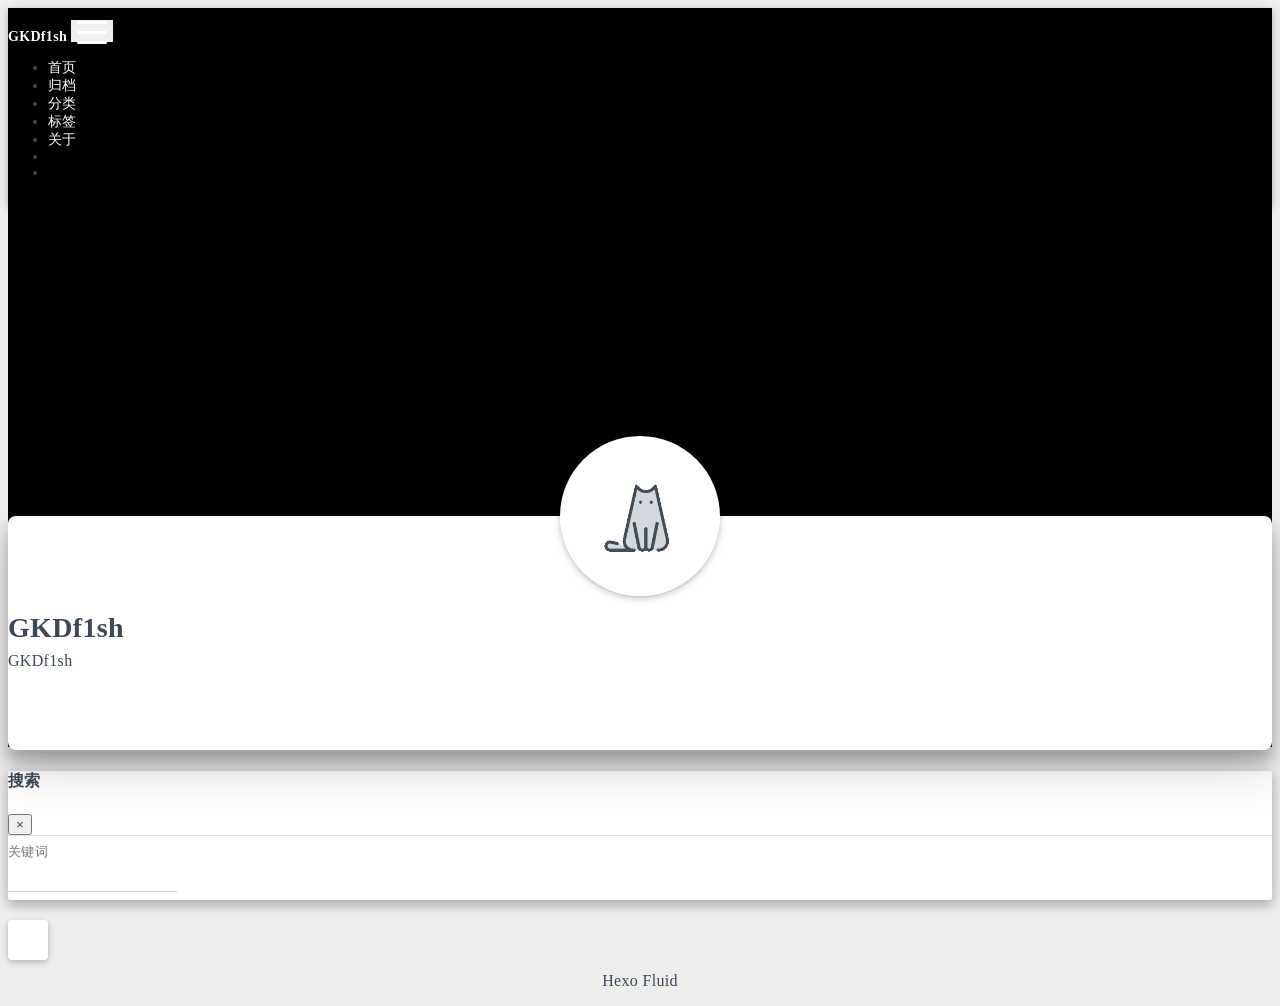
==== about/index.html @ b35aeddb "Site updated: 2026-03-15 00:06:07" ====
<!DOCTYPE html>
<html lang="zh-CN" data-default-color-scheme=auto>



<head>
  <meta charset="UTF-8">

  <link rel="apple-touch-icon" sizes="76x76" href="/img/avatar.png">
  <link rel="icon" href="/img/avatar.png">
  

  <meta name="viewport" content="width=device-width, initial-scale=1.0, maximum-scale=5.0, shrink-to-fit=no">
  <meta http-equiv="x-ua-compatible" content="ie=edge">
  
  <meta name="theme-color" content="#000000">
  <meta name="author" content="gkdgkd123">
  <meta name="keywords" content="">
  
    <meta property="og:type" content="website">
<meta property="og:title" content="关于">
<meta property="og:url" content="https://gkdgkd123.github.io/about/index.html">
<meta property="og:site_name" content="GKDf1sh">
<meta property="og:locale" content="zh_CN">
<meta property="article:published_time" content="2026-03-14T16:05:01.000Z">
<meta property="article:modified_time" content="2026-03-14T16:05:16.352Z">
<meta property="article:author" content="gkdgkd123">
<meta name="twitter:card" content="summary_large_image">
  
  
  
  <title>关于 - GKDf1sh</title>

  <link  rel="stylesheet" href="https://lib.baomitu.com/twitter-bootstrap/4.6.1/css/bootstrap.min.css" />



  <link  rel="stylesheet" href="https://lib.baomitu.com/github-markdown-css/4.0.0/github-markdown.min.css" />

  <link  rel="stylesheet" href="https://lib.baomitu.com/hint.css/2.7.0/hint.min.css" />

  <link  rel="stylesheet" href="https://lib.baomitu.com/fancybox/3.5.7/jquery.fancybox.min.css" />



<!-- 主题依赖的图标库，不要自行修改 -->
<!-- Do not modify the link that theme dependent icons -->

<link rel="stylesheet" href="//at.alicdn.com/t/c/font_1749284_5i9bdhy70f8.css">



<link rel="stylesheet" href="//at.alicdn.com/t/c/font_1736178_k526ubmyhba.css">


<link  rel="stylesheet" href="/css/main.css" />


  <link id="highlight-css" rel="stylesheet" href="/css/highlight.css" />
  
    <link id="highlight-css-dark" rel="stylesheet" href="/css/highlight-dark.css" />
  



  
<link rel="stylesheet" href="/css/custom.css">



  <script id="fluid-configs">
    var Fluid = window.Fluid || {};
    Fluid.ctx = Object.assign({}, Fluid.ctx)
    var CONFIG = {"hostname":"gkdgkd123.github.io","root":"/","version":"1.9.9","typing":{"enable":true,"typeSpeed":70,"cursorChar":"_","loop":false,"scope":[]},"anchorjs":{"enable":true,"element":"h1,h2,h3,h4,h5,h6","placement":"left","visible":"hover","icon":""},"progressbar":{"enable":true,"height_px":3,"color":"#29d","options":{"showSpinner":false,"trickleSpeed":100}},"code_language":{"enable":true,"default":"TEXT"},"copy_btn":true,"image_caption":{"enable":true},"image_zoom":{"enable":true,"img_url_replace":["",""]},"toc":{"enable":true,"expand_all":true,"placement":"right","headingSelector":"h1,h2,h3,h4,h5,h6","collapseDepth":0},"lazyload":{"enable":true,"loading_img":"/img/loading.gif","onlypost":false,"offset_factor":2},"web_analytics":{"enable":false,"follow_dnt":true,"baidu":null,"google":{"measurement_id":null},"tencent":{"sid":null,"cid":null},"leancloud":{"app_id":null,"app_key":null,"server_url":null,"path":"window.location.pathname","ignore_local":false},"openkounter":{"server_url":"https://open-kounter.mintimate.cn","path":"window.location.pathname","ignore_local":false},"umami":{"src":null,"website_id":null,"domains":null,"start_time":"2024-01-01T00:00:00.000Z","token":null,"api_server":null}},"search_path":"/local-search.xml","include_content_in_search":true};

    if (CONFIG.web_analytics.follow_dnt) {
      var dntVal = navigator.doNotTrack || window.doNotTrack || navigator.msDoNotTrack;
      Fluid.ctx.dnt = dntVal && (dntVal.startsWith('1') || dntVal.startsWith('yes') || dntVal.startsWith('on'));
    }
  </script>
  <script  src="/js/utils.js" ></script>
  <script  src="/js/color-schema.js" ></script>
  


  
<meta name="generator" content="Hexo 8.1.1"></head>


<body>
  

  <header>
    

<div class="header-inner" style="height: 60vh;">
  <nav id="navbar" class="navbar fixed-top  navbar-expand-lg navbar-dark scrolling-navbar">
  <div class="container">
    <a class="navbar-brand" href="/">
      <strong>GKDf1sh</strong>
    </a>

    <button id="navbar-toggler-btn" class="navbar-toggler" type="button" data-toggle="collapse"
            data-target="#navbarSupportedContent"
            aria-controls="navbarSupportedContent" aria-expanded="false" aria-label="Toggle navigation">
      <div class="animated-icon"><span></span><span></span><span></span></div>
    </button>

    <!-- Collapsible content (desktop) -->
    <div class="collapse navbar-collapse" id="navbarSupportedContent">
      <ul class="navbar-nav ml-auto text-center">
        
          
          
          
          
            <li class="nav-item">
              <a class="nav-link" href="/" target="_self">
                <i class="iconfont icon-home-fill"></i>
                <span>首页</span>
              </a>
            </li>
          
        
          
          
          
          
            <li class="nav-item">
              <a class="nav-link" href="/archives/" target="_self">
                <i class="iconfont icon-archive-fill"></i>
                <span>归档</span>
              </a>
            </li>
          
        
          
          
          
          
            <li class="nav-item">
              <a class="nav-link" href="/categories/" target="_self">
                <i class="iconfont icon-category-fill"></i>
                <span>分类</span>
              </a>
            </li>
          
        
          
          
          
          
            <li class="nav-item">
              <a class="nav-link" href="/tags/" target="_self">
                <i class="iconfont icon-tags-fill"></i>
                <span>标签</span>
              </a>
            </li>
          
        
          
          
          
          
            <li class="nav-item">
              <a class="nav-link" href="/about/" target="_self">
                <i class="iconfont icon-user-fill"></i>
                <span>关于</span>
              </a>
            </li>
          
        
        
          <li class="nav-item" id="search-btn">
            <a class="nav-link" target="_self" href="javascript:;" data-toggle="modal" data-target="#modalSearch" aria-label="Search">
              <i class="iconfont icon-search"></i>
            </a>
          </li>
          
        
        
          <li class="nav-item" id="color-toggle-btn">
            <a class="nav-link" target="_self" href="javascript:;" aria-label="Color Toggle">
              <i class="iconfont icon-dark" id="color-toggle-icon"></i>
            </a>
          </li>
        
      </ul>
    </div>
  </div>
</nav>

<!-- Mobile grid menu overlay -->
<div id="mobile-grid-menu" class="d-lg-none">
  <div class="mobile-grid-menu-inner">
    <div class="container">
      <div class="row">
        
          
          
          
          
            <div class="col-4 mobile-grid-cell">
              <a href="/" target="_self">
                <div class="mobile-grid-item">
                  <i class="iconfont icon-home-fill"></i>
                  <span>首页</span>
                </div>
              </a>
            </div>
          
        
          
          
          
          
            <div class="col-4 mobile-grid-cell">
              <a href="/archives/" target="_self">
                <div class="mobile-grid-item">
                  <i class="iconfont icon-archive-fill"></i>
                  <span>归档</span>
                </div>
              </a>
            </div>
          
        
          
          
          
          
            <div class="col-4 mobile-grid-cell">
              <a href="/categories/" target="_self">
                <div class="mobile-grid-item">
                  <i class="iconfont icon-category-fill"></i>
                  <span>分类</span>
                </div>
              </a>
            </div>
          
        
          
          
          
          
            <div class="col-4 mobile-grid-cell">
              <a href="/tags/" target="_self">
                <div class="mobile-grid-item">
                  <i class="iconfont icon-tags-fill"></i>
                  <span>标签</span>
                </div>
              </a>
            </div>
          
        
          
          
          
          
            <div class="col-4 mobile-grid-cell">
              <a href="/about/" target="_self">
                <div class="mobile-grid-item">
                  <i class="iconfont icon-user-fill"></i>
                  <span>关于</span>
                </div>
              </a>
            </div>
          
        
        
          <div class="col-4 mobile-grid-cell" id="mobile-search-btn">
            <a href="javascript:;" data-toggle="modal" data-target="#modalSearch" aria-label="Search">
              <div class="mobile-grid-item">
                <i class="iconfont icon-search"></i>
                <span>搜索</span>
              </div>
            </a>
          </div>
        
        
          <div class="col-4 mobile-grid-cell" id="mobile-color-toggle-btn"
               data-label-light="开灯"
               data-label-dark="关灯">
            <a href="javascript:;" aria-label="Color Toggle">
              <div class="mobile-grid-item">
                <i class="iconfont icon-dark" id="mobile-color-toggle-icon"></i>
                <span id="mobile-color-toggle-label">关灯</span>
              </div>
            </a>
          </div>
        
      </div>
    </div>
  </div>
</div>

  

<div id="banner" class="banner" parallax=true
     style="background: url('/img/default.png') no-repeat center center; background-size: cover;">
  <div class="full-bg-img">
    <div class="mask flex-center" style="background-color: rgba(0, 0, 0, 0.3)">
      <div class="banner-text text-center fade-in-up">
        <div class="h2">
          
            <span id="subtitle" data-typed-text="关于"></span>
          
        </div>

        
      </div>

      
    </div>
  </div>
</div>



</div>

  </header>

  <main>
    
      <div class="container nopadding-x-md">
        <div id="board"
          >
          
            <div class="about-avatar">
              <img src="/img/avatar.png" srcset="/img/loading.gif" lazyload class="img-fluid" alt="avatar">
            </div>
          
          <div class="container">
            <div class="row">
              <div class="col-12 col-md-10 m-auto">
                

<div class="text-center">
  <div class="about-info">
    <div class="about-name">GKDf1sh</div>
    <div class="about-intro">GKDf1sh</div>
    <div class="about-icons">
      
        
        
        
        <a href=https://github.com/gkdgkd123 class="
           hint--bottom hint--rounded"
           aria-label="GitHub"
           target="_blank"
        >
          <i class="iconfont icon-github-fill" aria-hidden="true"></i>
          
        </a>
      
    </div>
  </div>
</div>

<article class="about-content page-content mt-5">
  <div class="markdown-body">
    
  </div>

  
</article>





  



  



  



  



  





              </div>
            </div>
          </div>
        </div>
      </div>
    

    
      <a id="scroll-top-button" aria-label="TOP" href="#" role="button">
        <i class="iconfont icon-arrowup" aria-hidden="true"></i>
      </a>
    

    
      <div class="modal fade" id="modalSearch" tabindex="-1" role="dialog" aria-labelledby="ModalLabel"
     aria-hidden="true">
  <div class="modal-dialog modal-dialog-scrollable modal-lg" role="document">
    <div class="modal-content">
      <div class="modal-header text-center">
        <h4 class="modal-title w-100 font-weight-bold">搜索</h4>
        <button type="button" id="local-search-close" class="close" data-dismiss="modal" aria-label="Close">
          <span aria-hidden="true">&times;</span>
        </button>
      </div>
      <div class="modal-body mx-3">
        <div class="md-form mb-5">
          <input type="text" id="local-search-input" class="form-control validate">
          <label data-error="x" data-success="v" for="local-search-input">关键词</label>
        </div>
        <div class="list-group" id="local-search-result"></div>
      </div>
    </div>
  </div>
</div>

    

    
  </main>

  <footer>
    <div class="footer-inner">
  
    <div class="footer-content">
       <a href="https://hexo.io" target="_blank" rel="nofollow noopener"><span>Hexo</span></a> <i class="iconfont icon-love"></i> <a href="https://github.com/fluid-dev/hexo-theme-fluid" target="_blank" rel="nofollow noopener"><span>Fluid</span></a> 
    </div>
  
  
  
</div>

  </footer>

  <!-- Scripts -->
  
  <script  src="https://lib.baomitu.com/nprogress/0.2.0/nprogress.min.js" ></script>
  <link  rel="stylesheet" href="https://lib.baomitu.com/nprogress/0.2.0/nprogress.min.css" />

  <script>
    NProgress.configure({"showSpinner":false,"trickleSpeed":100})
    NProgress.start()
    window.addEventListener('load', function() {
      NProgress.done();
    })
  </script>


<script  src="https://lib.baomitu.com/jquery/3.6.4/jquery.min.js" ></script>
<script  src="https://lib.baomitu.com/twitter-bootstrap/4.6.1/js/bootstrap.min.js" ></script>
<script  src="/js/events.js" ></script>
<script  src="/js/plugins.js" ></script>


  <script  src="https://lib.baomitu.com/typed.js/2.0.12/typed.min.js" ></script>
  <script>
    (function (window, document) {
      var typing = Fluid.plugins.typing;
      var subtitle = document.getElementById('subtitle');
      if (!subtitle || !typing) {
        return;
      }
      var text = subtitle.getAttribute('data-typed-text');
      
        typing(text);
      
    })(window, document);
  </script>




  
    <script  src="/js/img-lazyload.js" ></script>
  




  <script src=https://lib.baomitu.com/clipboard.js/2.0.11/clipboard.min.js></script>

  <script>Fluid.plugins.codeWidget();</script>


  
<script>
  Fluid.utils.createScript('https://lib.baomitu.com/anchor-js/5.0.0/anchor.min.js', function() {
    window.anchors.options = {
      placement: CONFIG.anchorjs.placement,
      visible  : CONFIG.anchorjs.visible
    };
    if (CONFIG.anchorjs.icon) {
      window.anchors.options.icon = CONFIG.anchorjs.icon;
    }
    var el = (CONFIG.anchorjs.element || 'h1,h2,h3,h4,h5,h6').split(',');
    var res = [];
    for (var item of el) {
      res.push('.markdown-body > ' + item.trim());
    }
    if (CONFIG.anchorjs.placement === 'left') {
      window.anchors.options.class = 'anchorjs-link-left';
    }
    window.anchors.add(res.join(', '));

    Fluid.events.registerRefreshCallback(function() {
      if ('anchors' in window) {
        anchors.removeAll();
        var el = (CONFIG.anchorjs.element || 'h1,h2,h3,h4,h5,h6').split(',');
        var res = [];
        for (var item of el) {
          res.push('.markdown-body > ' + item.trim());
        }
        if (CONFIG.anchorjs.placement === 'left') {
          anchors.options.class = 'anchorjs-link-left';
        }
        anchors.add(res.join(', '));
      }
    });
  });
</script>


  
<script>
  Fluid.utils.createScript('https://lib.baomitu.com/fancybox/3.5.7/jquery.fancybox.min.js', function() {
    Fluid.plugins.fancyBox();
  });
</script>


  <script>Fluid.plugins.imageCaption();</script>

  <script  src="/js/local-search.js" ></script>





<!-- 主题的启动项，将它保持在最底部 -->
<!-- the boot of the theme, keep it at the bottom -->
<script  src="/js/boot.js" ></script>


  

  <noscript>
    <div class="noscript-warning">博客在允许 JavaScript 运行的环境下浏览效果更佳</div>
  </noscript>
</body>
</html>
---- css/main.css ----
.anchorjs-link {
  text-decoration: none !important;
  transition: opacity 0.2s ease-in-out;
}
.markdown-body h1:hover > .anchorjs-link,
h2:hover > .anchorjs-link,
h3:hover > .anchorjs-link,
h4:hover > .anchorjs-link,
h5:hover > .anchorjs-link,
h6:hover > .anchorjs-link {
  opacity: 1;
}
.banner {
  height: 100%;
  position: relative;
  overflow: hidden;
  cursor: default;
}
.banner .mask {
  position: absolute;
  width: 100%;
  height: 100%;
  background-color: rgba(0,0,0,0.3);
}
.banner[parallax="true"] {
  will-change: transform;
  -webkit-transform-style: preserve-3d;
  -webkit-backface-visibility: hidden;
  transition: transform 0.05s ease-out;
}
@media (max-width: 100vh) {
  .header-inner {
    max-height: 100vw;
  }
  #board {
    margin-top: -1rem !important;
  }
}
@media (max-width: 79.99vh) {
  .scroll-down-bar {
    display: none;
  }
}
#board {
  position: relative;
  margin-top: -2rem;
  padding: 3rem 0;
  background-color: var(--board-bg-color);
  transition: background-color 0.2s ease-in-out;
  border-radius: 0.5rem;
  z-index: 3;
  -webkit-box-shadow: 0 12px 15px 0 rgba(0,0,0,0.24), 0 17px 50px 0 rgba(0,0,0,0.19);
  box-shadow: 0 12px 15px 0 rgba(0,0,0,0.24), 0 17px 50px 0 rgba(0,0,0,0.19);
}
.code-widget {
  display: inline-block;
  background-color: transparent;
  font-size: 0.75rem;
  line-height: 1;
  font-weight: bold;
  padding: 0.3rem 0.1rem 0.1rem 0.1rem;
  position: absolute;
  right: 0.45rem;
  top: 0.15rem;
  z-index: 1;
}
.code-widget-light {
  color: #999;
}
.code-widget-dark {
  color: #bababa;
}
.copy-btn {
  cursor: pointer;
  user-select: none;
  -webkit-appearance: none;
  outline: none;
}
.copy-btn > i {
  font-size: 0.75rem !important;
  font-weight: 400;
  margin-right: 0.15rem;
  opacity: 0;
  transition: opacity 0.2s ease-in-out;
}
.markdown-body pre:hover > .copy-btn > i {
  opacity: 0.9;
}
.markdown-body pre:hover > .copy-btn,
.markdown-body pre:not(:hover) > .copy-btn {
  outline: none;
}
.license-box {
  background-color: rgba(27,31,35,0.05);
  transition: background-color 0.2s ease-in-out;
  border-radius: 4px;
  font-size: 0.9rem;
  overflow: hidden;
  padding: 1.25rem;
  position: relative;
  z-index: 1;
}
.license-box .license-icon {
  position: absolute;
  top: 50%;
  left: 100%;
}
.license-box .license-icon::after {
  content: "\e8e4";
  font-size: 12.5rem;
  line-height: 1;
  opacity: 0.1;
  position: relative;
  left: -0.85em;
  bottom: 0.5em;
  z-index: -1;
}
.license-box .license-title {
  margin-bottom: 1rem;
}
.license-box .license-title div:nth-child(1) {
  line-height: 1.2;
  margin-bottom: 0.25rem;
}
.license-box .license-title div:nth-child(2) {
  color: var(--sec-text-color);
  font-size: 0.8rem;
}
.license-box .license-meta {
  align-items: center;
  display: flex;
  flex-wrap: wrap;
  justify-content: flex-start;
}
.license-box .license-meta .license-meta-item {
  align-items: center;
  justify-content: center;
  margin-right: 1.5rem;
}
.license-box .license-meta .license-meta-item div:nth-child(1) {
  color: var(--sec-text-color);
  font-size: 0.8rem;
  font-weight: normal;
}
.license-box .license-meta .license-meta-item i.iconfont {
  font-size: 1rem;
}
@media (max-width: 575px) and (min-width: 425px) {
  .license-box .license-meta .license-meta-item {
    display: flex;
    justify-content: flex-start;
    flex-wrap: wrap;
    font-size: 0.8rem;
    flex: 0 0 50%;
    max-width: 50%;
    margin-right: 0;
  }
  .license-box .license-meta .license-meta-item div:nth-child(1) {
    margin-right: 0.5rem;
  }
  .license-box .license-meta .license-meta-date {
    order: -1;
  }
}
@media (max-width: 424px) {
  .license-box::after {
    top: -65px;
  }
  .license-box .license-meta {
    flex-direction: column;
    align-items: flex-start;
  }
  .license-box .license-meta .license-meta-item {
    display: flex;
    flex-wrap: wrap;
    font-size: 0.8rem;
  }
  .license-box .license-meta .license-meta-item div:nth-child(1) {
    margin-right: 0.5rem;
  }
}
.footer-inner {
  padding: 3rem 0 1rem 0;
  text-align: center;
}
.footer-inner > div:not(:first-child) {
  margin: 0.25rem 0;
  font-size: 0.85rem;
}
.footer-inner .statistics {
  display: flex;
  flex-direction: row;
  justify-content: center;
}
.footer-inner .statistics > span {
  flex: 1;
  margin: 0 0.25rem;
}
.footer-inner .statistics > *:nth-last-child(2):first-child {
  text-align: right;
}
.footer-inner .statistics > *:nth-last-child(2):first-child ~ * {
  text-align: left;
}
.footer-inner .beian {
  display: flex;
  flex-direction: row;
  justify-content: center;
}
.footer-inner .beian > * {
  margin: 0 0.25rem;
}
.footer-inner .beian-police {
  position: relative;
  overflow: hidden;
  display: inline-flex;
  align-items: center;
  justify-content: left;
}
.footer-inner .beian-police img {
  margin-right: 3px;
  width: 1rem;
  height: 1rem;
  margin-bottom: 0.1rem;
}
@media (max-width: 424px) {
  .footer-inner .statistics {
    flex-direction: column;
  }
  .footer-inner .statistics > *:nth-last-child(2):first-child {
    text-align: center;
  }
  .footer-inner .statistics > *:nth-last-child(2):first-child ~ * {
    text-align: center;
  }
  .footer-inner .beian {
    flex-direction: column;
  }
  .footer-inner .beian .beian-police {
    justify-content: center;
  }
  .footer-inner .beian > *:nth-last-child(2):first-child {
    text-align: center;
  }
  .footer-inner .beian > *:nth-last-child(2):first-child ~ * {
    text-align: center;
  }
}
sup > a::before,
.footnote-text::before {
  display: block;
  content: "";
  margin-top: -5rem;
  height: 5rem;
  width: 1px;
  visibility: hidden;
}
sup > a::before,
.footnote-text::before {
  display: inline-block;
}
.footnote-item::before {
  display: block;
  content: "";
  margin-top: -5rem;
  height: 5rem;
  width: 1px;
  visibility: hidden;
}
.footnote-list ol {
  list-style-type: none;
  counter-reset: sectioncounter;
  padding-left: 0.5rem;
  font-size: 0.95rem;
}
.footnote-list ol li:before {
  font-family: "Helvetica Neue", monospace, "Monaco";
  content: "[" counter(sectioncounter) "]";
  counter-increment: sectioncounter;
}
.footnote-list ol li+li {
  margin-top: 0.5rem;
}
.footnote-text {
  padding-left: 0.5em;
}
.navbar {
  background-color: transparent;
  font-size: 0.875rem;
  box-shadow: 0 2px 5px 0 rgba(0,0,0,0.16), 0 2px 10px 0 rgba(0,0,0,0.12);
  -webkit-box-shadow: 0 2px 5px 0 rgba(0,0,0,0.16), 0 2px 10px 0 rgba(0,0,0,0.12);
}
.navbar .navbar-brand {
  color: var(--navbar-text-color);
}
.navbar .navbar-toggler .animated-icon span {
  background-color: var(--navbar-text-color);
}
.navbar .nav-item .nav-link {
  display: block;
  color: var(--navbar-text-color);
  transition: color 0.2s ease-in-out, background-color 0.2s ease-in-out;
}
.navbar .nav-item .nav-link:hover {
  color: var(--link-hover-color);
}
.navbar .nav-item .nav-link:focus {
  color: var(--navbar-text-color);
}
.navbar .nav-item .nav-link i {
  font-size: 0.875rem;
  line-height: inherit;
}
.navbar .nav-item .nav-link i:only-child {
  margin: 0 0.2rem;
}
.navbar .navbar-toggler {
  border-width: 0;
  outline: 0;
}
.navbar.scrolling-navbar {
  will-change: background, padding;
  -webkit-transition: background 0.5s ease-in-out, padding 0.5s ease-in-out;
  transition: background 0.5s ease-in-out, padding 0.5s ease-in-out;
}
@media (min-width: 600px) {
  .navbar.scrolling-navbar {
    padding-top: 12px;
    padding-bottom: 12px;
  }
  .navbar.scrolling-navbar .navbar-nav > li {
    -webkit-transition-duration: 1s;
    transition-duration: 1s;
  }
}
.navbar.scrolling-navbar.top-nav-collapse {
  padding-top: 5px;
  padding-bottom: 5px;
}
.navbar .dropdown-menu {
  font-size: 0.875rem;
  color: var(--navbar-text-color);
  background-color: rgba(0,0,0,0.3);
  border: none;
  min-width: 8rem;
  -webkit-transition: background 0.5s ease-in-out, padding 0.5s ease-in-out;
  transition: background 0.5s ease-in-out, padding 0.5s ease-in-out;
}
@media (max-width: 991.98px) {
  .navbar .dropdown-menu {
    text-align: center;
  }
}
.navbar .dropdown-item {
  color: var(--navbar-text-color);
}
.navbar .dropdown-item:hover,
.navbar .dropdown-item:focus {
  color: var(--link-hover-color);
  background-color: rgba(0,0,0,0.1);
}
@media (min-width: 992px) {
  .navbar .dropdown:hover > .dropdown-menu {
    display: block;
  }
  .navbar .dropdown > .dropdown-toggle:active {
    pointer-events: none;
  }
  .navbar .dropdown-menu {
    top: 95%;
  }
}
.navbar .animated-icon {
  width: 30px;
  height: 20px;
  position: relative;
  margin: 0;
  -webkit-transform: rotate(0deg);
  -moz-transform: rotate(0deg);
  -o-transform: rotate(0deg);
  transform: rotate(0deg);
  -webkit-transition: 0.5s ease-in-out;
  -moz-transition: 0.5s ease-in-out;
  -o-transition: 0.5s ease-in-out;
  transition: 0.5s ease-in-out;
  cursor: pointer;
}
.navbar .animated-icon span {
  display: block;
  position: absolute;
  height: 3px;
  width: 100%;
  border-radius: 9px;
  opacity: 1;
  left: 0;
  -webkit-transform: rotate(0deg);
  -moz-transform: rotate(0deg);
  -o-transform: rotate(0deg);
  transform: rotate(0deg);
  -webkit-transition: 0.25s ease-in-out;
  -moz-transition: 0.25s ease-in-out;
  -o-transition: 0.25s ease-in-out;
  transition: 0.25s ease-in-out;
  background: #fff;
}
.navbar .animated-icon span:nth-child(1) {
  top: 0;
}
.navbar .animated-icon span:nth-child(2) {
  top: 10px;
}
.navbar .animated-icon span:nth-child(3) {
  top: 20px;
}
.navbar .animated-icon.open span:nth-child(1) {
  top: 11px;
  -webkit-transform: rotate(135deg);
  -moz-transform: rotate(135deg);
  -o-transform: rotate(135deg);
  transform: rotate(135deg);
}
.navbar .animated-icon.open span:nth-child(2) {
  opacity: 0;
  left: -60px;
}
.navbar .animated-icon.open span:nth-child(3) {
  top: 11px;
  -webkit-transform: rotate(-135deg);
  -moz-transform: rotate(-135deg);
  -o-transform: rotate(-135deg);
  transform: rotate(-135deg);
}
.navbar .dropdown-collapse,
.top-nav-collapse,
.navbar-col-show {
  background-color: var(--navbar-bg-color);
}
@media (max-width: 767px) {
  .navbar {
    font-size: 1rem;
    line-height: 2.5rem;
  }
}
.banner-text {
  color: var(--subtitle-color);
  max-width: calc(960px - 6rem);
  width: 80%;
  overflow-wrap: break-word;
}
.banner-text .typed-cursor {
  margin: 0 0.2rem;
}
@media (max-width: 767px) {
  #subtitle,
  .typed-cursor {
    font-size: 1.5rem;
  }
}
@media (max-width: 575px) {
  .banner-text {
    font-size: 0.9rem;
  }
  #subtitle,
  .typed-cursor {
    font-size: 1.35rem;
  }
}
#mobile-grid-menu {
  display: block;
  position: fixed;
  top: 0;
  left: 0;
  right: 0;
  bottom: 0;
  z-index: 1029;
  overflow-y: auto;
  -webkit-overflow-scrolling: touch;
  pointer-events: none;
  opacity: 0;
  transform: translateY(-12px);
  transition: opacity 0.18s ease, transform 0.18s ease;
  will-change: opacity, transform;
  background-color: var(--navbar-bg-color);
}
#mobile-grid-menu.show {
  pointer-events: auto;
  opacity: 1;
  transform: translateY(0);
}
#mobile-grid-menu.show .mobile-grid-cell,
#mobile-grid-menu.show .mobile-grid-group-header {
  animation: mobile-grid-cell-in 0.18s ease both;
}
#mobile-grid-menu .mobile-grid-menu-inner {
  padding-top: 70px;
  padding-bottom: 2rem;
}
#mobile-grid-menu .mobile-grid-group-header {
  color: var(--navbar-text-color);
  font-size: 0.8rem;
  opacity: 0.6;
  text-transform: uppercase;
  letter-spacing: 0.05em;
  padding: 1rem 15px 0.4rem;
  border-top: 1px solid rgba(255,255,255,0.1);
  margin-top: 0.5rem;
}
#mobile-grid-menu .mobile-grid-group-header:first-child {
  border-top: none;
  margin-top: 0;
}
#mobile-grid-menu .mobile-grid-group-header i {
  margin-right: 0.3rem;
  font-size: 0.8rem;
}
#mobile-grid-menu .mobile-grid-cell {
  padding: 0.5rem;
}
#mobile-grid-menu .mobile-grid-item {
  display: flex;
  flex-direction: column;
  align-items: center;
  justify-content: center;
  padding: 1rem 0.5rem;
  border-radius: 12px;
  background-color: rgba(255,255,255,0.08);
  transition: background-color 0.2s ease-in-out, transform 0.15s ease-in-out;
  cursor: pointer;
  min-height: 80px;
}
#mobile-grid-menu .mobile-grid-item:hover,
#mobile-grid-menu .mobile-grid-item:active {
  background-color: rgba(255,255,255,0.18);
  transform: scale(0.96);
}
#mobile-grid-menu .mobile-grid-item i {
  font-size: 1.6rem;
  color: var(--navbar-text-color);
  margin-bottom: 0.4rem;
  line-height: 1;
}
#mobile-grid-menu .mobile-grid-item span {
  font-size: 0.78rem;
  color: var(--navbar-text-color);
  text-align: center;
  line-height: 1.2;
  word-break: break-word;
}
#mobile-grid-menu a {
  text-decoration: none;
  color: var(--navbar-text-color);
}
#mobile-grid-menu a:hover {
  color: var(--navbar-text-color);
}
@media (max-width: 991.98px) {
  #navbarSupportedContent {
    display: none !important;
  }
}
.modal-dialog .modal-content {
  background-color: var(--board-bg-color);
  border: 0;
  border-radius: 0.125rem;
  -webkit-box-shadow: 0 5px 11px 0 rgba(0,0,0,0.18), 0 4px 15px 0 rgba(0,0,0,0.15);
  box-shadow: 0 5px 11px 0 rgba(0,0,0,0.18), 0 4px 15px 0 rgba(0,0,0,0.15);
}
.modal-dialog .modal-content .modal-header {
  border-bottom-color: var(--line-color);
  transition: border-bottom-color 0.2s ease-in-out;
}
.close {
  color: var(--text-color);
}
.close:hover {
  color: var(--link-hover-color);
}
.close:focus {
  outline: 0;
}
.modal-dialog .modal-content .modal-header {
  border-top-left-radius: 0.125rem;
  border-top-right-radius: 0.125rem;
  border-bottom: 1px solid #dee2e6;
}
.md-form {
  position: relative;
  margin-top: 1.5rem;
  margin-bottom: 1.5rem;
}
.md-form input[type] {
  -webkit-box-sizing: content-box;
  box-sizing: content-box;
  background-color: transparent;
  border: none;
  border-bottom: 1px solid #ced4da;
  border-radius: 0;
  outline: none;
  -webkit-box-shadow: none;
  box-shadow: none;
  transition: border-color 0.15s ease-in-out, box-shadow 0.15s ease-in-out, -webkit-box-shadow 0.15s ease-in-out;
}
.md-form input[type]:focus:not([readonly]) {
  border-bottom: 1px solid #4285f4;
  -webkit-box-shadow: 0 1px 0 0 #4285f4;
  box-shadow: 0 1px 0 0 #4285f4;
}
.md-form input[type]:focus:not([readonly]) + label {
  color: #4285f4;
}
.md-form input[type].valid,
.md-form input[type]:focus.valid {
  border-bottom: 1px solid #00c851;
  -webkit-box-shadow: 0 1px 0 0 #00c851;
  box-shadow: 0 1px 0 0 #00c851;
}
.md-form input[type].valid + label,
.md-form input[type]:focus.valid + label {
  color: #00c851;
}
.md-form input[type].invalid,
.md-form input[type]:focus.invalid {
  border-bottom: 1px solid #f44336;
  -webkit-box-shadow: 0 1px 0 0 #f44336;
  box-shadow: 0 1px 0 0 #f44336;
}
.md-form input[type].invalid + label,
.md-form input[type]:focus.invalid + label {
  color: #f44336;
}
.md-form input[type].validate {
  margin-bottom: 2.5rem;
}
.md-form input[type].form-control {
  height: auto;
  padding: 0.6rem 0 0.4rem 0;
  margin: 0 0 0.5rem 0;
  color: var(--text-color);
  background-color: transparent;
  border-radius: 0;
}
.md-form label {
  font-size: 0.8rem;
  position: absolute;
  top: -1rem;
  left: 0;
  color: #757575;
  cursor: text;
  transition: color 0.2s ease-out;
}
.modal-open[style] {
  padding-right: 0 !important;
  overflow: auto;
}
.modal-open[style] #navbar[style] {
  padding-right: 1rem !important;
}
#nprogress .bar {
  height: 3px !important;
  background-color: #29d !important;
}
#nprogress .peg {
  box-shadow: 0 0 14px #29d, 0 0 8px #29d !important;
}
@media (max-width: 575px) {
  #nprogress .bar {
    display: none;
  }
}
.noscript-warning {
  background-color: #f55;
  color: #fff;
  font-family: sans-serif;
  font-size: 1rem;
  font-weight: bold;
  position: fixed;
  left: 0;
  bottom: 0;
  text-align: center;
  width: 100%;
  z-index: 99;
}
.pagination {
  margin-top: 3rem;
  justify-content: center;
}
.pagination .space {
  align-self: flex-end;
}
.pagination .page-number,
.pagination .current,
.pagination .extend {
  outline: 0;
  border: 0;
  background-color: transparent;
  font-size: 0.9rem;
  padding: 0.5rem 0.75rem;
  line-height: 1.25;
  border-radius: 0.125rem;
}
.pagination .page-number {
  margin: 0 0.05rem;
}
.pagination .page-number:hover,
.pagination .current {
  transition: background-color 0.2s ease-in-out;
  background-color: var(--link-hover-bg-color);
}
.qr-trigger {
  cursor: pointer;
  position: relative;
}
.qr-trigger:hover .qr-img {
  display: block;
  transition: all 0.3s;
}
.qr-img {
  max-width: 12rem;
  position: absolute;
  right: -5.25rem;
  z-index: 99;
  display: none;
  border-radius: 0.2rem;
  background-color: transparent;
  box-shadow: 0 0 20px -5px rgba(158,158,158,0.2);
}
.scroll-down-bar {
  position: absolute;
  width: 100%;
  height: 6rem;
  text-align: center;
  cursor: pointer;
  bottom: 0;
}
.scroll-down-bar i.iconfont {
  font-size: 2rem;
  font-weight: bold;
  display: inline-block;
  position: relative;
  padding-top: 2rem;
  color: var(--subtitle-color);
  transform: translateZ(0);
  animation: scroll-down 1.5s infinite;
}
#scroll-top-button {
  position: fixed;
  z-index: 99;
  background: var(--board-bg-color);
  transition: background-color 0.2s ease-in-out, bottom 0.3s ease;
  border-radius: 4px;
  min-width: 40px;
  min-height: 40px;
  bottom: -60px;
  outline: none;
  display: flex;
  display: -webkit-flex;
  align-items: center;
  box-shadow: 0 2px 5px 0 rgba(0,0,0,0.16), 0 2px 10px 0 rgba(0,0,0,0.12);
}
#scroll-top-button i {
  font-size: 32px;
  margin: auto;
  color: var(--sec-text-color);
}
#scroll-top-button:hover i,
#scroll-top-button:active i {
  animation-name: scroll-top;
  animation-duration: 1s;
  animation-delay: 0.1s;
  animation-timing-function: ease-in-out;
  animation-iteration-count: infinite;
  animation-fill-mode: forwards;
  animation-direction: alternate;
}
#local-search-result .search-list-title {
  border-left: 3px solid #0d47a1;
}
#local-search-result .search-list-content {
  padding: 0 1.25rem;
}
#local-search-result .search-word {
  color: #ff4500;
}
#toc {
  visibility: hidden;
}
.toc-header {
  margin-bottom: 0.5rem;
  font-weight: bold;
  line-height: 1.2;
}
.toc-header,
.toc-header > i {
  font-size: 1.25rem;
}
.toc-body {
  max-height: 75vh;
  overflow-y: auto;
  overflow: -moz-scrollbars-none;
  -ms-overflow-style: none;
}
.toc-body ol {
  list-style: none;
  padding-inline-start: 1rem;
}
.toc-body::-webkit-scrollbar {
  display: none;
}
.tocbot-list {
  position: relative;
}
.tocbot-list ol {
  list-style: none;
  padding-left: 1rem;
}
.tocbot-list a {
  font-size: 0.95rem;
}
.tocbot-list ol a {
  font-size: 0.85rem;
}
.tocbot-link {
  color: var(--text-color);
}
.toc-toggle {
  display: inline-block;
  width: 0.7rem;
  text-align: center;
  margin-right: 0.15rem;
  cursor: pointer;
  user-select: none;
  color: var(--text-color);
  font-size: 0.9rem;
  line-height: 1;
  transition: transform 0.2s ease-in-out;
}
.toc-toggle.toc-toggle-collapsed {
  transform: rotate(0deg);
}
.toc-toggle.toc-toggle-expanded {
  transform: rotate(90deg);
}
.toc-toggle.toc-toggle-placeholder {
  visibility: hidden;
  pointer-events: none;
  cursor: default;
  transform: none;
}
.tocbot-active-link {
  font-weight: bold;
  color: var(--link-hover-color);
}
.tocbot-is-collapsed {
  max-height: 0;
}
.tocbot-is-collapsible {
  overflow: hidden;
  transition: all 0.3s ease-in-out;
}
.toc-list-item {
  padding: 0.1rem 0;
  display: -webkit-box;
  -webkit-box-orient: vertical;
  -webkit-line-clamp: 2;
  overflow: hidden;
  text-overflow: ellipsis;
}
.toc-list-item.is-active-li::before {
  height: 1rem;
  margin: 0.25rem 0;
  visibility: visible;
}
.toc-list-item::before {
  width: 0.15rem;
  height: 0.2rem;
  position: absolute;
  left: 0.25rem;
  content: "";
  border-radius: 2px;
  margin: 0.65rem 0;
  background: var(--link-hover-color);
  visibility: hidden;
  transition: height 0.1s ease-in-out, margin 0.1s ease-in-out, visibility 0.1s ease-in-out;
}
.sidebar {
  position: -webkit-sticky;
  position: sticky;
  top: 2rem;
  padding: 3rem 0;
}
html {
  font-size: 16px;
  letter-spacing: 0.02em;
}
html,
body {
  height: 100%;
  font-family: var(--font-family-sans-serif);
  overflow-wrap: break-word;
}
body {
  transition: color 0.2s ease-in-out, background-color 0.2s ease-in-out;
  background-color: var(--body-bg-color);
  color: var(--text-color);
  -webkit-font-smoothing: antialiased;
  -moz-osx-font-smoothing: grayscale;
}
body a {
  color: var(--text-color);
  text-decoration: none;
  cursor: pointer;
  transition: color 0.2s ease-in-out, background-color 0.2s ease-in-out;
}
body a:hover {
  color: var(--link-hover-color);
  text-decoration: none;
  transition: color 0.2s ease-in-out, background-color 0.2s ease-in-out;
}
code {
  color: inherit;
}
table {
  font-size: inherit;
  color: var(--post-text-color);
}
img[lazyload] {
  object-fit: cover;
}
*[align="left"] {
  text-align: left;
}
*[align="center"] {
  text-align: center;
}
*[align="right"] {
  text-align: right;
}
::-webkit-scrollbar {
  width: 6px;
  height: 6px;
}
::-webkit-scrollbar-thumb {
  background-color: var(--scrollbar-color);
  border-radius: 6px;
}
::-webkit-scrollbar-thumb:hover {
  background-color: var(--scrollbar-hover-color);
}
::-webkit-scrollbar-corner {
  background-color: transparent;
}
label {
  margin-bottom: 0;
}
i.iconfont {
  font-size: 1em;
  line-height: 1;
}
body.mobile-menu-open {
  overflow: hidden;
}
:root {
  --color-mode: "light";
  --body-bg-color: #eee;
  --board-bg-color: #fff;
  --text-color: #3c4858;
  --sec-text-color: #718096;
  --post-text-color: #2c3e50;
  --post-heading-color: #1a202c;
  --post-link-color: #0366d6;
  --link-hover-color: #30a9de;
  --link-hover-bg-color: #f8f9fa;
  --line-color: #eaecef;
  --navbar-bg-color: #000000;
  --navbar-text-color: #fff;
  --subtitle-color: #fff;
  --scrollbar-color: #c4c6c9;
  --scrollbar-hover-color: #a6a6a6;
  --button-bg-color: transparent;
  --button-hover-bg-color: #f2f3f5;
  --highlight-bg-color: #f6f8fa;
  --inlinecode-bg-color: rgba(175,184,193,0.2);
  --fold-title-color: #3c4858;
  --fold-border-color: #eaecef;
}
@media (prefers-color-scheme: dark) {
  :root {
    --color-mode: "dark";
  }
  :root:not([data-user-color-scheme]) {
    --body-bg-color: #181c27;
    --board-bg-color: #252d38;
    --text-color: #c4c6c9;
    --sec-text-color: #a7a9ad;
    --post-text-color: #c4c6c9;
    --post-heading-color: #c4c6c9;
    --post-link-color: #1589e9;
    --link-hover-color: #30a9de;
    --link-hover-bg-color: #364151;
    --line-color: #435266;
    --navbar-bg-color: #000000;
    --navbar-text-color: #d0d0d0;
    --subtitle-color: #d0d0d0;
    --scrollbar-color: #687582;
    --scrollbar-hover-color: #9da8b3;
    --button-bg-color: transparent;
    --button-hover-bg-color: #46647e;
    --highlight-bg-color: #303030;
    --inlinecode-bg-color: rgba(99,110,123,0.4);
    --fold-title-color: #c4c6c9;
    --fold-border-color: #435266;
  }
  :root:not([data-user-color-scheme]) img {
    -webkit-filter: brightness(0.9);
    filter: brightness(0.9);
    transition: filter 0.2s ease-in-out;
  }
  :root:not([data-user-color-scheme]) .license-box {
    background-color: rgba(62,75,94,0.35);
    transition: background-color 0.2s ease-in-out;
  }
  :root:not([data-user-color-scheme]) .gt-comment-admin .gt-comment-content {
    background-color: transparent;
    transition: background-color 0.2s ease-in-out;
  }
}
@media not print {
  [data-user-color-scheme="dark"] {
    --body-bg-color: #181c27;
    --board-bg-color: #252d38;
    --text-color: #c4c6c9;
    --sec-text-color: #a7a9ad;
    --post-text-color: #c4c6c9;
    --post-heading-color: #c4c6c9;
    --post-link-color: #1589e9;
    --link-hover-color: #30a9de;
    --link-hover-bg-color: #364151;
    --line-color: #435266;
    --navbar-bg-color: #000000;
    --navbar-text-color: #d0d0d0;
    --subtitle-color: #d0d0d0;
    --scrollbar-color: #687582;
    --scrollbar-hover-color: #9da8b3;
    --button-bg-color: transparent;
    --button-hover-bg-color: #46647e;
    --highlight-bg-color: #303030;
    --inlinecode-bg-color: rgba(99,110,123,0.4);
    --fold-title-color: #c4c6c9;
    --fold-border-color: #435266;
  }
  [data-user-color-scheme="dark"] img {
    -webkit-filter: brightness(0.9);
    filter: brightness(0.9);
    transition: filter 0.2s ease-in-out;
  }
  [data-user-color-scheme="dark"] .license-box {
    background-color: rgba(62,75,94,0.35);
    transition: background-color 0.2s ease-in-out;
  }
  [data-user-color-scheme="dark"] .gt-comment-admin .gt-comment-content {
    background-color: transparent;
    transition: background-color 0.2s ease-in-out;
  }
}
@media print {
  :root {
    --color-mode: "light";
  }
}
.fade-in-up {
  -webkit-animation-name: fade-in-up;
  animation-name: fade-in-up;
}
.hidden-mobile {
  display: block;
}
.visible-mobile {
  display: none;
}
@media (max-width: 575px) {
  .hidden-mobile {
    display: none;
  }
  .visible-mobile {
    display: block;
  }
}
.nomargin-x {
  margin-left: 0 !important;
  margin-right: 0 !important;
}
.nopadding-x {
  padding-left: 0 !important;
  padding-right: 0 !important;
}
@media (max-width: 767px) {
  .nopadding-x-md {
    padding-left: 0 !important;
    padding-right: 0 !important;
  }
}
.flex-center {
  display: -webkit-box;
  display: -ms-flexbox;
  display: flex;
  -webkit-box-align: center;
  -ms-flex-align: center;
  align-items: center;
  -webkit-box-pack: center;
  -ms-flex-pack: center;
  justify-content: center;
  height: 100%;
}
.hover-with-bg {
  display: inline-block;
  line-height: 1;
}
.hover-with-bg:hover {
  background-color: var(--link-hover-bg-color);
  transition-duration: 0.2s;
  transition-timing-function: ease-in-out;
  border-radius: 0.2rem;
}
@-moz-keyframes fade-in-up {
  from {
    opacity: 0;
    -webkit-transform: translate3d(0, 100%, 0);
    transform: translate3d(0, 100%, 0);
  }
  to {
    opacity: 1;
    -webkit-transform: translate3d(0, 0, 0);
    transform: translate3d(0, 0, 0);
  }
}
@-webkit-keyframes fade-in-up {
  from {
    opacity: 0;
    -webkit-transform: translate3d(0, 100%, 0);
    transform: translate3d(0, 100%, 0);
  }
  to {
    opacity: 1;
    -webkit-transform: translate3d(0, 0, 0);
    transform: translate3d(0, 0, 0);
  }
}
@-o-keyframes fade-in-up {
  from {
    opacity: 0;
    -webkit-transform: translate3d(0, 100%, 0);
    transform: translate3d(0, 100%, 0);
  }
  to {
    opacity: 1;
    -webkit-transform: translate3d(0, 0, 0);
    transform: translate3d(0, 0, 0);
  }
}
@keyframes fade-in-up {
  from {
    opacity: 0;
    -webkit-transform: translate3d(0, 100%, 0);
    transform: translate3d(0, 100%, 0);
  }
  to {
    opacity: 1;
    -webkit-transform: translate3d(0, 0, 0);
    transform: translate3d(0, 0, 0);
  }
}
@-moz-keyframes scroll-down {
  0% {
    opacity: 0.8;
    top: 0;
  }
  50% {
    opacity: 0.4;
    top: -1em;
  }
  100% {
    opacity: 0.8;
    top: 0;
  }
}
@-webkit-keyframes scroll-down {
  0% {
    opacity: 0.8;
    top: 0;
  }
  50% {
    opacity: 0.4;
    top: -1em;
  }
  100% {
    opacity: 0.8;
    top: 0;
  }
}
@-o-keyframes scroll-down {
  0% {
    opacity: 0.8;
    top: 0;
  }
  50% {
    opacity: 0.4;
    top: -1em;
  }
  100% {
    opacity: 0.8;
    top: 0;
  }
}
@keyframes scroll-down {
  0% {
    opacity: 0.8;
    top: 0;
  }
  50% {
    opacity: 0.4;
    top: -1em;
  }
  100% {
    opacity: 0.8;
    top: 0;
  }
}
@-moz-keyframes scroll-top {
  0% {
    -webkit-transform: translateY(0);
    transform: translateY(0);
  }
  50% {
    -webkit-transform: translateY(-0.35rem);
    transform: translateY(-0.35rem);
  }
  100% {
    -webkit-transform: translateY(0);
    transform: translateY(0);
  }
}
@-webkit-keyframes scroll-top {
  0% {
    -webkit-transform: translateY(0);
    transform: translateY(0);
  }
  50% {
    -webkit-transform: translateY(-0.35rem);
    transform: translateY(-0.35rem);
  }
  100% {
    -webkit-transform: translateY(0);
    transform: translateY(0);
  }
}
@-o-keyframes scroll-top {
  0% {
    -webkit-transform: translateY(0);
    transform: translateY(0);
  }
  50% {
    -webkit-transform: translateY(-0.35rem);
    transform: translateY(-0.35rem);
  }
  100% {
    -webkit-transform: translateY(0);
    transform: translateY(0);
  }
}
@keyframes scroll-top {
  0% {
    -webkit-transform: translateY(0);
    transform: translateY(0);
  }
  50% {
    -webkit-transform: translateY(-0.35rem);
    transform: translateY(-0.35rem);
  }
  100% {
    -webkit-transform: translateY(0);
    transform: translateY(0);
  }
}
@-moz-keyframes mobile-grid-cell-in {
  from {
    opacity: 0;
    transform: scale(0.82) translateY(10px);
  }
  to {
    opacity: 1;
    transform: scale(1) translateY(0);
  }
}
@-webkit-keyframes mobile-grid-cell-in {
  from {
    opacity: 0;
    transform: scale(0.82) translateY(10px);
  }
  to {
    opacity: 1;
    transform: scale(1) translateY(0);
  }
}
@-o-keyframes mobile-grid-cell-in {
  from {
    opacity: 0;
    transform: scale(0.82) translateY(10px);
  }
  to {
    opacity: 1;
    transform: scale(1) translateY(0);
  }
}
@keyframes mobile-grid-cell-in {
  from {
    opacity: 0;
    transform: scale(0.82) translateY(10px);
  }
  to {
    opacity: 1;
    transform: scale(1) translateY(0);
  }
}
@media print {
  header,
  footer,
  .side-col,
  #scroll-top-button,
  .post-prevnext,
  #comments {
    display: none !important;
  }
  .markdown-body a:not([href^='#']):not([href^='javascript:']):not(.print-no-link)::after {
    content: ' (' attr(href) ')';
    font-size: 0.8rem;
    color: var(--post-text-color);
    opacity: 0.8;
  }
  .markdown-body > h1,
  .markdown-body h2 {
    border-bottom-color: transparent !important;
  }
  .markdown-body > h1,
  .markdown-body h2,
  .markdown-body h3,
  .markdown-body h4,
  .markdown-body h5,
  .markdown-body h6 {
    margin-top: 1.25em !important;
    margin-bottom: 0.25em !important;
  }
  .markdown-body [data-anchorjs-icon]::after {
    display: none;
  }
  .markdown-body figure.highlight table,
  .markdown-body figure.highlight tbody,
  .markdown-body figure.highlight tr,
  .markdown-body figure.highlight td.code,
  .markdown-body figure.highlight td.code pre {
    width: 100% !important;
    display: block !important;
  }
  .markdown-body figure.highlight pre > code {
    white-space: pre-wrap;
  }
  .markdown-body figure.highlight .gutter,
  .markdown-body figure.highlight .code-widget {
    display: none !important;
  }
  .post-metas a {
    text-decoration: none;
  }
}
@media not print {
  #seo-header {
    display: none;
  }
}
.index-card {
  margin-bottom: 2.5rem;
}
.index-img img {
  display: block;
  width: 100%;
  height: 10rem;
  object-fit: cover;
  box-shadow: 0 5px 11px 0 rgba(0,0,0,0.18), 0 4px 15px 0 rgba(0,0,0,0.15);
  border-radius: 0.25rem;
  background-color: transparent;
}
.index-info {
  display: flex;
  flex-direction: column;
  justify-content: space-between;
  padding-top: 0.5rem;
  padding-bottom: 0.5rem;
}
.index-header {
  color: var(--text-color);
  font-size: 1.5rem;
  font-weight: bold;
  line-height: 1.4;
  white-space: nowrap;
  overflow: hidden;
  text-overflow: ellipsis;
  margin-bottom: 0.25rem;
}
.index-header .index-pin {
  color: var(--text-color);
  font-size: 1.5rem;
  margin-right: 0.15rem;
}
.index-btm {
  color: var(--sec-text-color);
}
.index-btm a {
  color: var(--sec-text-color);
}
.index-excerpt {
  color: var(--sec-text-color);
  margin: 0.5rem 0;
  height: calc(1.4rem * 3);
  overflow: hidden;
  display: flex;
}
.index-excerpt > div {
  width: 100%;
  line-height: 1.4rem;
  word-break: break-word;
  display: -webkit-box;
  -webkit-box-orient: vertical;
  -webkit-line-clamp: 3;
}
.index-excerpt__noimg {
  height: auto;
  max-height: calc(1.4rem * 3);
}
@media (max-width: 767px) {
  .index-info {
    padding-top: 1.25rem;
  }
  .index-header {
    font-size: 1.25rem;
    white-space: normal;
    overflow: hidden;
    word-break: break-word;
    display: -webkit-box;
    -webkit-box-orient: vertical;
    -webkit-line-clamp: 2;
  }
  .index-header .index-pin {
    font-size: 1.25rem;
  }
  .index-excerpt {
    height: auto;
    max-height: calc(1.4rem * 3);
    margin: 0.25rem 0;
  }
}
#valine.v[data-class=v] .status-bar,
#valine.v[data-class=v] .veditor,
#valine.v[data-class=v] .vinput,
#valine.v[data-class=v] .vbtn,
#valine.v[data-class=v] p,
#valine.v[data-class=v] pre code {
  color: var(--text-color);
}
#valine.v[data-class=v] .vinput::placeholder {
  color: var(--sec-text-color);
}
#valine.v[data-class=v] .vicon {
  fill: var(--text-color);
}
.gt-container .gt-comment-content:hover {
  -webkit-box-shadow: none;
  box-shadow: none;
}
.gt-container .gt-comment-body {
  color: var(--text-color) !important;
  transition: color 0.2s ease-in-out;
}
#remark-km423lmfdslkm34-back {
  z-index: 1030;
}
#remark-km423lmfdslkm34-node {
  z-index: 1031;
}
.markdown-body .highlight pre,
.markdown-body pre {
  padding: 1.45rem 1rem;
}
.markdown-body pre code.hljs {
  padding: 0;
}
.markdown-body pre[class*="language-"] {
  padding-top: 1.45rem;
  padding-bottom: 1.45rem;
  padding-right: 1rem;
  line-height: 1.5;
  margin-bottom: 1rem;
}
.markdown-body .code-wrapper {
  position: relative;
  border-radius: 4px;
  margin-bottom: 1rem;
}
.markdown-body .hljs,
.markdown-body .highlight pre,
.markdown-body .code-wrapper pre,
.markdown-body figure.highlight td.gutter {
  transition: color 0.2s ease-in-out, background-color 0.2s ease-in-out;
  background-color: var(--highlight-bg-color);
}
pre[class*=language-].line-numbers {
  position: initial;
}
figure {
  margin: 1rem 0;
}
figure.highlight {
  position: relative;
}
figure.highlight table {
  border: 0;
  margin: 0;
  width: auto;
  border-radius: 4px;
}
figure.highlight td {
  border: 0;
  padding: 0;
}
figure.highlight tr {
  border: 0;
}
figure.highlight td.code {
  width: 100%;
}
figure.highlight td.gutter {
  display: table-cell;
  position: -webkit-sticky;
  position: sticky;
  left: 0;
  z-index: 1;
}
figure.highlight td.gutter pre {
  text-align: right;
  padding: 0 0.75rem;
  border-radius: initial;
  border-right: 1px solid #999;
}
figure.highlight td.gutter pre span.line {
  color: #999;
}
figure.highlight td.code > pre {
  border-top-left-radius: 0;
  border-bottom-left-radius: 0;
}
.markdown-body {
  font-size: 1rem;
  line-height: 1.6;
  font-family: var(--font-family-sans-serif);
  margin-bottom: 2rem;
  color: var(--post-text-color);
}
.markdown-body > h1,
.markdown-body h2 {
  border-bottom-color: var(--line-color);
}
.markdown-body > h1,
.markdown-body h2,
.markdown-body h3,
.markdown-body h4,
.markdown-body h5,
.markdown-body h6 {
  color: var(--post-heading-color);
  transition: color 0.2s ease-in-out, border-bottom-color 0.2s ease-in-out;
  font-weight: bold;
  margin-bottom: 0.75em;
  margin-top: 2em;
}
.markdown-body > h1::before,
.markdown-body h2::before,
.markdown-body h3::before,
.markdown-body h4::before,
.markdown-body h5::before,
.markdown-body h6::before {
  display: block;
  content: "";
  margin-top: -5rem;
  height: 5rem;
  width: 1px;
  visibility: hidden;
}
.markdown-body > h1:focus,
.markdown-body h2:focus,
.markdown-body h3:focus,
.markdown-body h4:focus,
.markdown-body h5:focus,
.markdown-body h6:focus {
  outline: none;
}
.markdown-body a {
  color: var(--post-link-color);
}
.markdown-body strong {
  font-weight: bold;
}
.markdown-body code {
  tab-size: 4;
  background-color: var(--inlinecode-bg-color);
  transition: background-color 0.2s ease-in-out;
}
.markdown-body table tr {
  background-color: var(--board-bg-color);
  transition: background-color 0.2s ease-in-out;
}
.markdown-body table tr:nth-child(2n) {
  background-color: var(--board-bg-color);
  transition: background-color 0.2s ease-in-out;
}
.markdown-body table th,
.markdown-body table td {
  border-color: var(--line-color);
  transition: border-color 0.2s ease-in-out;
}
.markdown-body pre {
  font-size: 85% !important;
}
.markdown-body pre .mermaid {
  text-align: center;
}
.markdown-body pre .mermaid > svg {
  min-width: 100%;
}
.markdown-body p > img,
.markdown-body p > a > img,
.markdown-body figure > img,
.markdown-body figure > a > img {
  max-width: 90%;
  margin: 1.5rem auto;
  display: block;
  box-shadow: 0 5px 11px 0 rgba(0,0,0,0.18), 0 4px 15px 0 rgba(0,0,0,0.15);
  border-radius: 4px;
  background-color: transparent;
}
.markdown-body blockquote {
  color: var(--sec-text-color);
}
.markdown-body details {
  cursor: pointer;
}
.markdown-body details summary {
  outline: none;
}
hr,
.markdown-body hr {
  background-color: initial;
  border-top: 1px solid var(--line-color);
  transition: border-top-color 0.2s ease-in-out;
}
.markdown-body hr {
  height: 0;
  margin: 2rem 0;
}
.markdown-body figcaption.image-caption {
  font-size: 0.8rem;
  color: var(--post-text-color);
  opacity: 0.65;
  line-height: 1;
  margin: -0.75rem auto 2rem;
  text-align: center;
}
.markdown-body figcaption:not(.image-caption) {
  display: none;
}
.post-content,
post-custom {
  box-sizing: border-box;
  padding-left: 10%;
  padding-right: 10%;
}
@media (max-width: 767px) {
  .post-content,
  post-custom {
    padding-left: 2rem;
    padding-right: 2rem;
  }
  .page-content,
  .post-content {
    overflow: hidden;
  }
}
@media (max-width: 424px) {
  .post-content,
  post-custom {
    padding-left: 1rem;
    padding-right: 1rem;
  }
  .page-content,
  .post-content {
    overflow: hidden;
  }
  .anchorjs-link-left {
    opacity: 0 !important;
  }
}
.page-content strong,
.post-content strong {
  font-weight: bold;
}
.page-content > *:nth-child(2),
.post-content > *:nth-child(2) {
  margin-top: 0;
}
.page-content img,
.post-content img {
  object-fit: cover;
  max-width: 100%;
}
.post-metas {
  display: flex;
  flex-wrap: wrap;
  font-size: 0.9rem;
}
.post-meta > *:not(.hover-with-bg) {
  margin-right: 0.2rem;
}
.post-prevnext {
  display: flex;
  flex-wrap: wrap;
  justify-content: space-between;
  font-size: 0.9rem;
  margin-left: -0.35rem;
  margin-right: -0.35rem;
}
.post-prevnext .post-prev,
.post-prevnext .post-next {
  display: flex;
  padding-left: 0;
  padding-right: 0;
}
.post-prevnext .post-prev i,
.post-prevnext .post-next i {
  font-size: 1.5rem;
}
.post-prevnext .post-prev a,
.post-prevnext .post-next a {
  display: flex;
  align-items: center;
}
.post-prevnext .post-prev .hidden-mobile,
.post-prevnext .post-next .hidden-mobile {
  display: -webkit-box;
  -webkit-box-orient: vertical;
  -webkit-line-clamp: 2;
  text-overflow: ellipsis;
  overflow: hidden;
}
@media (max-width: 575px) {
  .post-prevnext .post-prev .hidden-mobile,
  .post-prevnext .post-next .hidden-mobile {
    display: none;
  }
}
.post-prevnext .post-prev:hover i,
.post-prevnext .post-prev:active i,
.post-prevnext .post-next:hover i,
.post-prevnext .post-next:active i {
  -webkit-animation-duration: 1s;
  animation-duration: 1s;
  -webkit-animation-delay: 0.1s;
  animation-delay: 0.1s;
  -webkit-animation-timing-function: ease-in-out;
  animation-timing-function: ease-in-out;
  -webkit-animation-iteration-count: infinite;
  animation-iteration-count: infinite;
  -webkit-animation-fill-mode: forwards;
  animation-fill-mode: forwards;
  -webkit-animation-direction: alternate;
  animation-direction: alternate;
}
.post-prevnext .post-prev:hover i,
.post-prevnext .post-prev:active i {
  -webkit-animation-name: post-prev-anim;
  animation-name: post-prev-anim;
}
.post-prevnext .post-next:hover i,
.post-prevnext .post-next:active i {
  -webkit-animation-name: post-next-anim;
  animation-name: post-next-anim;
}
.post-prevnext .post-next {
  justify-content: flex-end;
}
.post-prevnext .fa-chevron-left {
  margin-right: 0.5rem;
}
.post-prevnext .fa-chevron-right {
  margin-left: 0.5rem;
}
#seo-header {
  color: var(--post-heading-color);
  font-weight: bold;
  margin-top: 0.5em;
  margin-bottom: 0.75em;
  border-bottom-color: var(--line-color);
  border-bottom-style: solid;
  border-bottom-width: 2px;
  line-height: 1.5;
}
.custom,
#comments {
  margin-top: 2rem;
}
#comments noscript {
  display: block;
  text-align: center;
  padding: 2rem 0;
}
.visitors {
  font-size: 0.8em;
  padding: 0.45rem;
  float: right;
}
a.fancybox:hover {
  text-decoration: none;
}
mjx-container,
.mjx-container {
  overflow-x: auto;
  overflow-y: hidden !important;
  padding: 0.5em 0;
}
mjx-container:focus,
.mjx-container:focus,
mjx-container svg:focus,
.mjx-container svg:focus {
  outline: none;
}
.mjx-char {
  line-height: 1;
}
.katex-block {
  overflow-x: auto;
}
.katex,
.mjx-mrow {
  white-space: pre-wrap !important;
}
.footnote-ref [class*=hint--][aria-label]:after {
  max-width: 12rem;
  white-space: nowrap;
  overflow: hidden;
  text-overflow: ellipsis;
}
@-moz-keyframes post-prev-anim {
  0% {
    -webkit-transform: translateX(0);
    transform: translateX(0);
  }
  50% {
    -webkit-transform: translateX(-0.35rem);
    transform: translateX(-0.35rem);
  }
  100% {
    -webkit-transform: translateX(0);
    transform: translateX(0);
  }
}
@-webkit-keyframes post-prev-anim {
  0% {
    -webkit-transform: translateX(0);
    transform: translateX(0);
  }
  50% {
    -webkit-transform: translateX(-0.35rem);
    transform: translateX(-0.35rem);
  }
  100% {
    -webkit-transform: translateX(0);
    transform: translateX(0);
  }
}
@-o-keyframes post-prev-anim {
  0% {
    -webkit-transform: translateX(0);
    transform: translateX(0);
  }
  50% {
    -webkit-transform: translateX(-0.35rem);
    transform: translateX(-0.35rem);
  }
  100% {
    -webkit-transform: translateX(0);
    transform: translateX(0);
  }
}
@keyframes post-prev-anim {
  0% {
    -webkit-transform: translateX(0);
    transform: translateX(0);
  }
  50% {
    -webkit-transform: translateX(-0.35rem);
    transform: translateX(-0.35rem);
  }
  100% {
    -webkit-transform: translateX(0);
    transform: translateX(0);
  }
}
@-moz-keyframes post-next-anim {
  0% {
    -webkit-transform: translateX(0);
    transform: translateX(0);
  }
  50% {
    -webkit-transform: translateX(0.35rem);
    transform: translateX(0.35rem);
  }
  100% {
    -webkit-transform: translateX(0);
    transform: translateX(0);
  }
}
@-webkit-keyframes post-next-anim {
  0% {
    -webkit-transform: translateX(0);
    transform: translateX(0);
  }
  50% {
    -webkit-transform: translateX(0.35rem);
    transform: translateX(0.35rem);
  }
  100% {
    -webkit-transform: translateX(0);
    transform: translateX(0);
  }
}
@-o-keyframes post-next-anim {
  0% {
    -webkit-transform: translateX(0);
    transform: translateX(0);
  }
  50% {
    -webkit-transform: translateX(0.35rem);
    transform: translateX(0.35rem);
  }
  100% {
    -webkit-transform: translateX(0);
    transform: translateX(0);
  }
}
@keyframes post-next-anim {
  0% {
    -webkit-transform: translateX(0);
    transform: translateX(0);
  }
  50% {
    -webkit-transform: translateX(0.35rem);
    transform: translateX(0.35rem);
  }
  100% {
    -webkit-transform: translateX(0);
    transform: translateX(0);
  }
}
.fold {
  margin: 1rem 0;
  border: 0.5px solid var(--fold-border-color);
  position: relative;
  clear: both;
  border-radius: 0.125rem;
}
.fold .fold-title {
  color: var(--fold-title-color);
  padding: 0.5rem 0.75rem;
  font-size: 0.9rem;
  font-weight: bold;
  border-radius: 0.125rem;
}
.fold .fold-title:not(.collapsed) > .fold-arrow {
  transform: rotate(90deg);
  transform-origin: center center;
}
.fold .fold-title .fold-arrow {
  display: inline-block;
  margin-right: 0.35rem;
  transition: transform 0.3s ease-out;
}
.fold .fold-content {
  padding: 1rem 1rem;
}
.fold .fold-content > *:last-child {
  margin-bottom: 0;
}
.fold-default,
.fold-secondary {
  background-color: rgba(187,187,187,0.25);
}
.fold-primary {
  background-color: rgba(183,160,224,0.25);
}
.fold-info {
  background-color: rgba(160,197,228,0.25);
}
.fold-success {
  background-color: rgba(174,220,174,0.25);
}
.fold-warning {
  background-color: rgba(248,214,166,0.25);
}
.fold-danger {
  background-color: rgba(236,169,167,0.25);
}
.fold-light {
  background-color: rgba(254,254,254,0.25);
}
.note {
  padding: 0.75rem;
  border-left: 0.35rem solid;
  border-radius: 0.25rem;
  margin: 1.5rem 0;
  color: var(--text-color);
  transition: color 0.2s ease-in-out;
  font-size: 0.9rem;
}
.note a {
  color: var(--text-color);
  transition: color 0.2s ease-in-out;
}
.note *:last-child {
  margin-bottom: 0;
}
.note-default,
.note-secondary {
  background-color: rgba(187,187,187,0.25);
  border-color: #777;
}
.note-primary {
  background-color: rgba(183,160,224,0.25);
  border-color: #6f42c1;
}
.note-success {
  background-color: rgba(174,220,174,0.25);
  border-color: #5cb85c;
}
.note-danger {
  background-color: rgba(236,169,167,0.25);
  border-color: #d9534f;
}
.note-warning {
  background-color: rgba(248,214,166,0.25);
  border-color: #f0ad4e;
}
.note-info {
  background-color: rgba(160,197,228,0.25);
  border-color: #428bca;
}
.note-light {
  background-color: rgba(254,254,254,0.25);
  border-color: #0f0f0f;
}
.label {
  display: inline;
  border-radius: 3px;
  font-size: 85%;
  margin: 0;
  padding: 0.2em 0.4em;
  color: var(--text-color);
  transition: color 0.2s ease-in-out;
}
.label-default,
.label-secondary {
  background-color: rgba(187,187,187,0.25);
}
.label-primary {
  background-color: rgba(183,160,224,0.25);
}
.label-info {
  background-color: rgba(160,197,228,0.25);
}
.label-success {
  background-color: rgba(174,220,174,0.25);
}
.label-warning {
  background-color: rgba(248,214,166,0.25);
}
.label-danger {
  background-color: rgba(236,169,167,0.25);
}
.markdown-body .btn {
  border: 1px solid var(--line-color);
  background-color: var(--button-bg-color);
  color: var(--text-color);
  transition: color 0.2s ease-in-out, background 0.2s ease-in-out, border-color 0.2s ease-in-out;
  border-radius: 0.25rem;
  display: inline-block;
  font-size: 0.875em;
  line-height: 2;
  padding: 0 0.75rem;
  margin-bottom: 1rem;
}
.markdown-body .btn:hover {
  background-color: var(--button-hover-bg-color);
  text-decoration: none;
}
.group-image-container {
  margin: 1.5rem auto;
}
.group-image-container img {
  margin: 0 auto;
  border-radius: 3px;
  background-color: transparent;
  box-shadow: 0 3px 9px 0 rgba(0,0,0,0.15), 0 3px 9px 0 rgba(0,0,0,0.15);
}
.group-image-row {
  margin-bottom: 0.5rem;
  display: flex;
  justify-content: center;
}
.group-image-wrap {
  flex: 1;
  display: flex;
  justify-content: center;
}
.group-image-wrap:not(:last-child) {
  margin-right: 0.25rem;
}
input[type=checkbox] {
  margin: 0 0.2em 0.2em 0;
  vertical-align: middle;
}
.list-group a ~ p.h5 {
  margin-top: 1rem;
}
.list-group-item {
  display: flex;
  background-color: transparent;
  border: 0;
}
.list-group-item time {
  flex: 0 0 5rem;
}
.list-group-item .list-group-item-title {
  white-space: nowrap;
  overflow: hidden;
  text-overflow: ellipsis;
}
@media (max-width: 575px) {
  .list-group-item {
    font-size: 0.95rem;
    padding: 0.5rem 0.75rem;
  }
  .list-group-item time {
    flex: 0 0 4rem;
  }
}
.list-group-item-action {
  color: var(--text-color);
}
.list-group-item-action:focus,
.list-group-item-action:hover {
  color: var(--link-hover-color);
  background-color: var(--link-hover-bg-color);
}
.about-avatar {
  position: relative;
  margin: -8rem auto 1rem;
  width: 10rem;
  height: 10rem;
  z-index: 3;
}
.about-avatar img {
  width: 100%;
  height: 100%;
  border-radius: 50%;
  background-color: transparent;
  object-fit: cover;
  box-shadow: 0 2px 5px 0 rgba(0,0,0,0.16), 0 2px 10px 0 rgba(0,0,0,0.12);
}
.about-info > div {
  margin-bottom: 0.5rem;
}
.about-name {
  font-size: 1.75rem;
  font-weight: bold;
}
.about-intro {
  font-size: 1rem;
}
.about-icons > a:not(:last-child) {
  margin-right: 0.5rem;
}
.about-icons > a > i {
  font-size: 1.5rem;
}
.category-bar .category-list {
  max-height: 85vh;
  overflow-y: auto;
  overflow-x: hidden;
}
.category-bar .category-list::-webkit-scrollbar {
  display: none;
}
.category-bar .category-list > .category-sub > a {
  font-weight: bold;
  font-size: 1.2rem;
}
.category-bar .category-list .category-item-action i {
  margin: 0;
}
.category-bar .category-list .category-subitem.list-group-item {
  padding-left: 0.5rem;
  padding-right: 0;
}
.category-bar .category-list .category-collapse .category-post-list {
  margin-top: 0.25rem;
  margin-bottom: 0.5rem;
}
.category-bar .category-list .category-collapse .category-post {
  font-size: 0.9rem;
  line-height: 1.75;
}
.category-bar .category-list .category-item-action:hover {
  background-color: initial;
}
.category-bar .list-group-item {
  padding: 0;
}
.category-bar .list-group-item.active {
  color: var(--link-hover-color);
  background-color: initial;
  font-weight: bold;
  font-family: "iconfont";
  font-style: normal;
  -webkit-font-smoothing: antialiased;
}
.category-bar .list-group-item.active::before {
  content: "\e61f";
  font-weight: initial;
  margin-right: 0.25rem;
}
.category-bar .list-group-count {
  margin-left: 0.2rem;
  margin-right: 0.2rem;
  font-size: 0.9em;
}
.category-bar .list-group-item-action:focus,
.category-bar .list-group-item-action:hover {
  background-color: initial;
}
.category-chains {
  display: flex;
  flex-wrap: wrap;
}
.category-chains > *:not(:last-child) {
  margin-right: 1em;
}
.category:not(:last-child) {
  margin-bottom: 1rem;
}
.category .category-item,
.category .category-subitem {
  font-weight: bold;
  display: flex;
  align-items: center;
}
.category .category-item {
  font-size: 1.25rem;
}
.category .category-subitem {
  font-size: 1.1rem;
}
.category .category-collapse {
  padding-left: 1.25rem;
  width: 100%;
}
.category .category-count {
  font-size: 0.9rem;
  font-weight: initial;
  min-width: 1.3em;
  line-height: 1.3em;
  display: flex;
  align-items: center;
}
.category .category-count i {
  padding-right: 0.25rem;
}
.category .category-count span {
  width: 2rem;
}
.category .category-post {
  white-space: nowrap;
  overflow: hidden;
  text-overflow: ellipsis;
}
.category .category-item-action:not(.collapsed) > i {
  transform: rotate(90deg);
  transform-origin: center center;
}
.category .category-item-action i {
  transition: transform 0.3s ease-out;
  display: inline-block;
  margin-left: 0.25rem;
}
.category .category-item-action .category:hover {
  z-index: 1;
  color: var(--link-hover-color);
  text-decoration: none;
  background-color: var(--link-hover-bg-color);
}
.category .row {
  margin-left: 0;
  margin-right: 0;
}
.tagcloud {
  padding: 1rem 5%;
}
.tagcloud a {
  display: inline-block;
  padding: 0.5rem;
}
.tagcloud a:hover {
  color: var(--link-hover-color) !important;
}
.links .card {
  box-shadow: none;
  min-width: 33%;
  background-color: transparent;
  border: 0;
}
.links .card-body {
  margin: 1rem 0;
  padding: 1rem;
  border-radius: 0.3rem;
  display: block;
  width: 100%;
  height: 100%;
}
.links .card-body:hover .link-avatar {
  transform: scale(1.1);
}
.links .card-content {
  display: flex;
  flex-wrap: nowrap;
  width: 100%;
  height: 3.5rem;
}
.link-avatar {
  flex: none;
  width: 3rem;
  height: 3rem;
  margin-right: 0.75rem;
  object-fit: cover;
  transition-duration: 0.2s;
  transition-timing-function: ease-in-out;
}
.link-avatar img {
  width: 100%;
  height: 100%;
  border-radius: 50%;
  background-color: transparent;
  object-fit: cover;
}
.link-text {
  flex: 1;
  display: grid;
  flex-direction: column;
  line-height: 1.5;
}
.link-title {
  overflow: hidden;
  text-overflow: ellipsis;
  white-space: nowrap;
  color: var(--text-color);
  font-weight: bold;
}
.link-intro {
  max-height: 2rem;
  font-size: 0.85rem;
  line-height: 1.2;
  color: var(--sec-text-color);
  display: -webkit-box;
  -webkit-box-orient: vertical;
  -webkit-line-clamp: 2;
  text-overflow: ellipsis;
  overflow: hidden;
}
@media (max-width: 767px) {
  .links {
    display: flex;
    flex-direction: column;
    justify-content: center;
    align-items: center;
  }
  .links .card {
    padding-left: 2rem;
    padding-right: 2rem;
  }
}
@media (min-width: 768px) {
  .link-text:only-child {
    margin-left: 1rem;
  }
}
---- css/highlight.css ----
pre code.hljs {
  display: block;
  overflow-x: auto;
  padding: 1em
}
code.hljs {
  padding: 3px 5px
}
/*!
  Theme: GitHub
  Description: Light theme as seen on github.com
  Author: github.com
  Maintainer: @Hirse
  Updated: 2021-05-15

  Outdated base version: https://github.com/primer/github-syntax-light
  Current colors taken from GitHub's CSS
*/
.hljs {
  color: #24292e;
  background: #ffffff
}
.hljs-doctag,
.hljs-keyword,
.hljs-meta .hljs-keyword,
.hljs-template-tag,
.hljs-template-variable,
.hljs-type,
.hljs-variable.language_ {
  /* prettylights-syntax-keyword */
  color: #d73a49
}
.hljs-title,
.hljs-title.class_,
.hljs-title.class_.inherited__,
.hljs-title.function_ {
  /* prettylights-syntax-entity */
  color: #6f42c1
}
.hljs-attr,
.hljs-attribute,
.hljs-literal,
.hljs-meta,
.hljs-number,
.hljs-operator,
.hljs-variable,
.hljs-selector-attr,
.hljs-selector-class,
.hljs-selector-id {
  /* prettylights-syntax-constant */
  color: #005cc5
}
.hljs-regexp,
.hljs-string,
.hljs-meta .hljs-string {
  /* prettylights-syntax-string */
  color: #032f62
}
.hljs-built_in,
.hljs-symbol {
  /* prettylights-syntax-variable */
  color: #e36209
}
.hljs-comment,
.hljs-code,
.hljs-formula {
  /* prettylights-syntax-comment */
  color: #6a737d
}
.hljs-name,
.hljs-quote,
.hljs-selector-tag,
.hljs-selector-pseudo {
  /* prettylights-syntax-entity-tag */
  color: #22863a
}
.hljs-subst {
  /* prettylights-syntax-storage-modifier-import */
  color: #24292e
}
.hljs-section {
  /* prettylights-syntax-markup-heading */
  color: #005cc5;
  font-weight: bold
}
.hljs-bullet {
  /* prettylights-syntax-markup-list */
  color: #735c0f
}
.hljs-emphasis {
  /* prettylights-syntax-markup-italic */
  color: #24292e;
  font-style: italic
}
.hljs-strong {
  /* prettylights-syntax-markup-bold */
  color: #24292e;
  font-weight: bold
}
.hljs-addition {
  /* prettylights-syntax-markup-inserted */
  color: #22863a;
  background-color: #f0fff4
}
.hljs-deletion {
  /* prettylights-syntax-markup-deleted */
  color: #b31d28;
  background-color: #ffeef0
}
.hljs-char.escape_,
.hljs-link,
.hljs-params,
.hljs-property,
.hljs-punctuation,
.hljs-tag {
  /* purposely ignored */
  
}
---- css/highlight-dark.css ----
pre code.hljs {
  display: block;
  overflow-x: auto;
  padding: 1em
}
code.hljs {
  padding: 3px 5px
}
/*

Dark style from softwaremaniacs.org (c) Ivan Sagalaev <Maniac@SoftwareManiacs.Org>

*/
.hljs {
  color: #ddd;
  background: #303030
}
.hljs-keyword,
.hljs-selector-tag,
.hljs-literal,
.hljs-section,
.hljs-link {
  color: white
}
.hljs-subst {
  /* default */
  
}
.hljs-string,
.hljs-title,
.hljs-name,
.hljs-type,
.hljs-attribute,
.hljs-symbol,
.hljs-bullet,
.hljs-built_in,
.hljs-addition,
.hljs-variable,
.hljs-template-tag,
.hljs-template-variable {
  color: #d88
}
.hljs-comment,
.hljs-quote,
.hljs-deletion,
.hljs-meta {
  color: #979797
}
.hljs-keyword,
.hljs-selector-tag,
.hljs-literal,
.hljs-title,
.hljs-section,
.hljs-doctag,
.hljs-type,
.hljs-name,
.hljs-strong {
  font-weight: bold
}
.hljs-emphasis {
  font-style: italic
}
---- css/custom.css ----
#subtitle,
.typed-cursor {
  font-size: 5rem;
  text-align: left !important;
}

.banner-text {
  text-align: left !important;
}

.banner-text .h2 {
  text-align: left !important;
}

/* Banner 背景 - 强制覆盖内联样式 */
#banner {
  background: #000000 !important;
  background-image: none !important;
}

#banner .mask {
  background-color: rgba(0, 0, 0, 0) !important;
}

/* 导航栏背景（滚动后 top-nav-collapse 会生效） */
#navbar.navbar,
#navbar.top-nav-collapse,
#navbar.navbar-col-show,
#navbar .dropdown-collapse {
  background-color: #000000 !important;
}

@media (max-width: 767px) {
  #subtitle,
  .typed-cursor {
    font-size: 3.6rem;
  }
}

@media (max-width: 575px) {
  #subtitle,
  .typed-cursor {
    font-size: 3.2rem;
  }
}
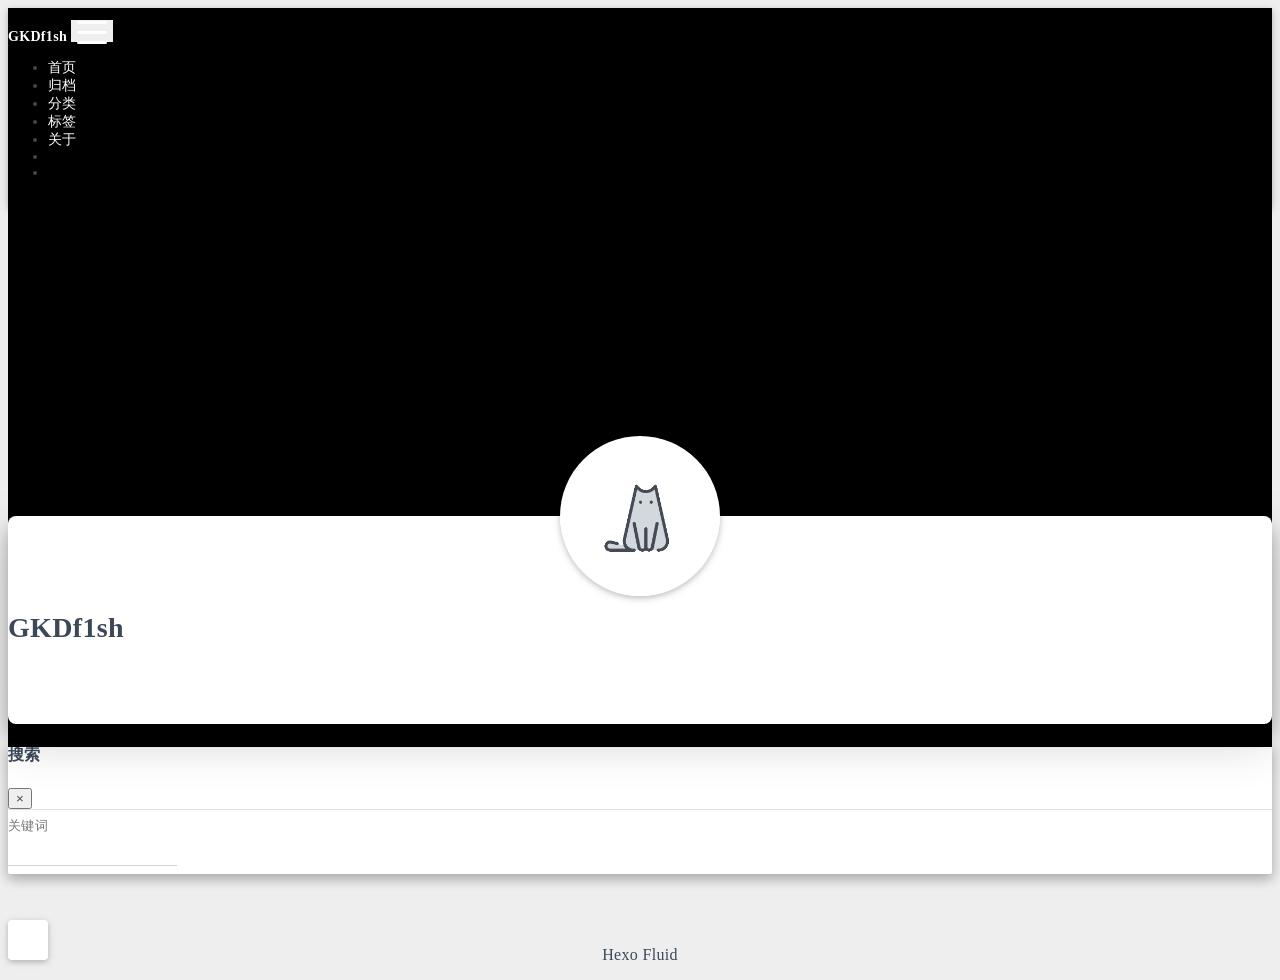
==== commit 2cf65678: "Site updated: 2026-03-15 00:07:58" ====
--- a/about/index.html
+++ b/about/index.html
@@ -340,7 +340,7 @@
 <div class="text-center">
   <div class="about-info">
     <div class="about-name">GKDf1sh</div>
-    <div class="about-intro">GKDf1sh</div>
+    <div class="about-intro"></div>
     <div class="about-icons">
       
         
